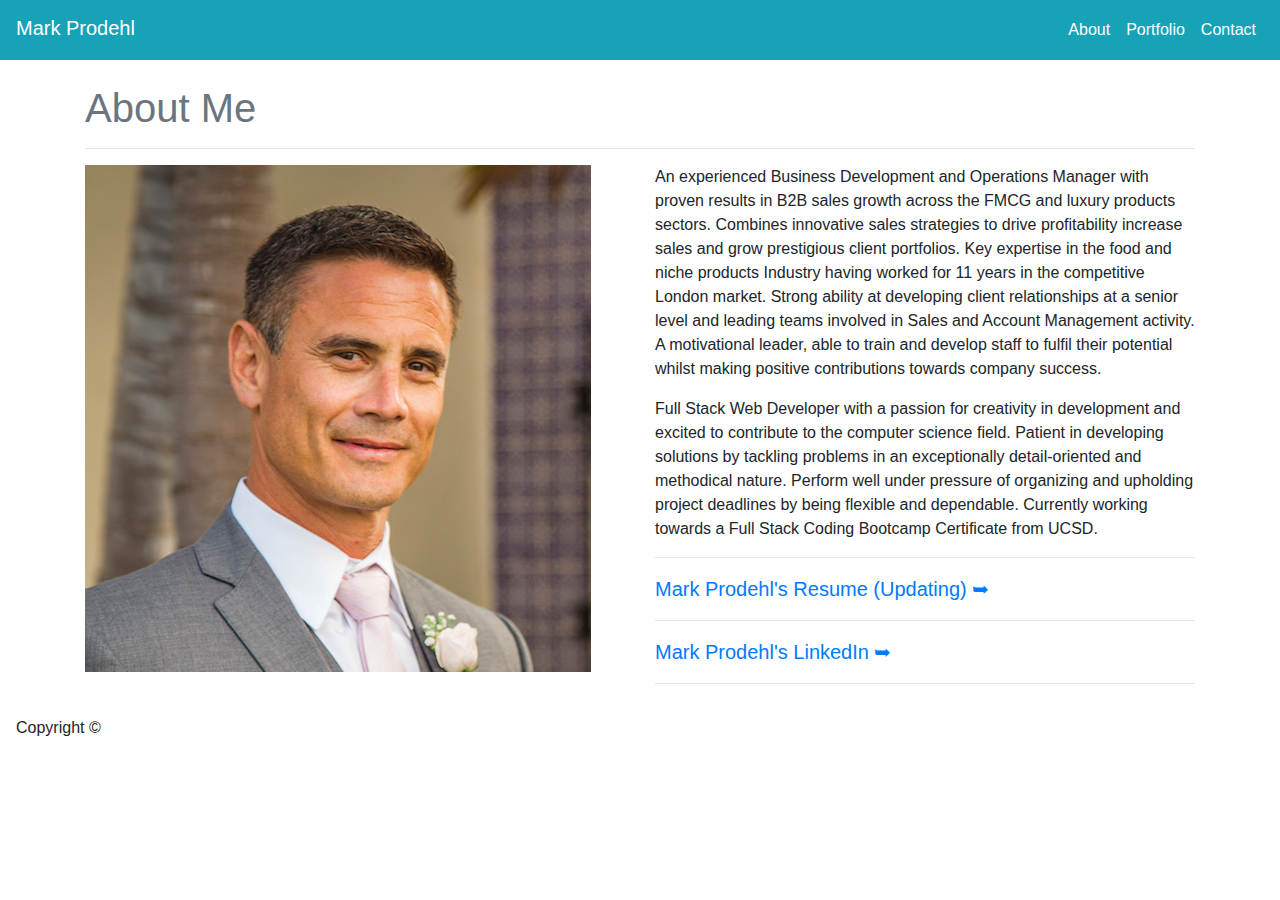
==== index.html @ bc9b0157 "new layout and stylng" ====
<!DOCTYPE html>
<html lang="en-us">

<head>
    <meta charset="UTF-8">
    <title>Mark Prodehl Portfolio</title>
    <link rel="stylesheet" type="text/css" href="assets/css/style.css">
    <meta name="viewport" content="width=device-width, initial-scale=1">
    <!-- Bootstrap CDN -->
    <link rel="stylesheet" href="https://maxcdn.bootstrapcdn.com/bootstrap/4.0.0/css/bootstrap.min.css">
</head>

<body>
    <!-- Start Nav -->
    <nav class="navbar navbar-expand-md navbar-dark bg-info sticky-top">
        <span class="navbar-brand mb-1 h1">Mark Prodehl</span>
        <button class="navbar-toggler" type="button" data-toggle="collapse" data-target="#navbarSupportedContent" aria-controls="navbarSupportedContent" aria-expanded="false" aria-label="Toggle navigation">
            <span class="navbar-toggler-icon"></span>
        </button>
        <div class="collapse navbar-collapse" id="navbarSupportedContent">
            <ul class="nav navbar-nav ml-auto">
                <li class="nav-item">
                    <a class="nav-link text-white" href="index.html">About</a>
                </li>
                <li class="nav-item">
                    <a class="nav-link text-white" href="portfolio.html">Portfolio</a>
                </li>
                <li class="nav-item">
                    <a class="nav-link text-white" href="contact.html">Contact</a>
                </li>
            </ul>
        </div>
    </nav>
    <br>
    <!-- End Nav -->

    <div class="background-pattern">
        <div class="container">
            <div class="row">
                <div class="col-md-12">
                    <div class="page-header text-secondary">
                        <h1>About Me</h1>
                        <hr>
                    </div>
                    <div class="row">
                        <div class="col-md-6">
                            <img src="assets/images/MarkProfilePicture.JPG" class="img-fluid" alt="Mark Prodehls' profile picture">
                        </div>
                        <div class="col-md-6">
                            <p>
                                An experienced Business Development and Operations Manager with proven results in B2B sales growth across the FMCG and luxury products sectors. Combines innovative sales strategies to drive profitability increase sales and grow prestigious client portfolios.
                                Key expertise in the food and niche products Industry having worked for 11 years in the competitive London market. Strong ability at developing client relationships at a senior level and leading teams involved in Sales
                                and Account Management activity. A motivational leader, able to train and develop staff to fulfil their potential whilst making positive contributions towards company success.
                            </p>
                            <p>
                                Full Stack Web Developer with a passion for creativity in development and excited to contribute to the computer science field. Patient in developing solutions by tackling problems in an exceptionally detail-oriented and methodical nature. Perform well
                                under pressure of organizing and upholding project deadlines by being flexible and dependable. Currently working towards a Full Stack Coding Bootcamp Certificate from UCSD.
                            </p>

                            <hr>
                            <a style="font-size:20px;" href="https://1drv.ms/b/s!AvkX4tPbiTsRiONeA6zu9IHohkgmpQ?e=NTaoRO">Mark
                                Prodehl's Resume (Updating) &#10149</a>
                            <hr>
                            <a style="font-size:20px;" href="https://www.linkedin.com/in/mark-prodehl-95a04433/">Mark
                                Prodehl's LinkedIn &#10149</a>
                            <hr>
                        </div>
                    </div>
                </div>
            </div>
        </div>
    </div>
    <footer class="footer p-3">Copyright ©</footer>

    <!-- jQuery CDN -->
    <script src="https://ajax.googleapis.com/ajax/libs/jquery/1.11.3/jquery.min.js"></script>

    <script src="https://cdnjs.cloudflare.com/ajax/libs/popper.js/1.14.3/umd/popper.min.js"></script>

    <!-- Bootstrap JavaScript CDN -->
    <script src="https://maxcdn.bootstrapcdn.com/bootstrap/4.0.0/js/bootstrap.min.js"></script>

</body>

</html>
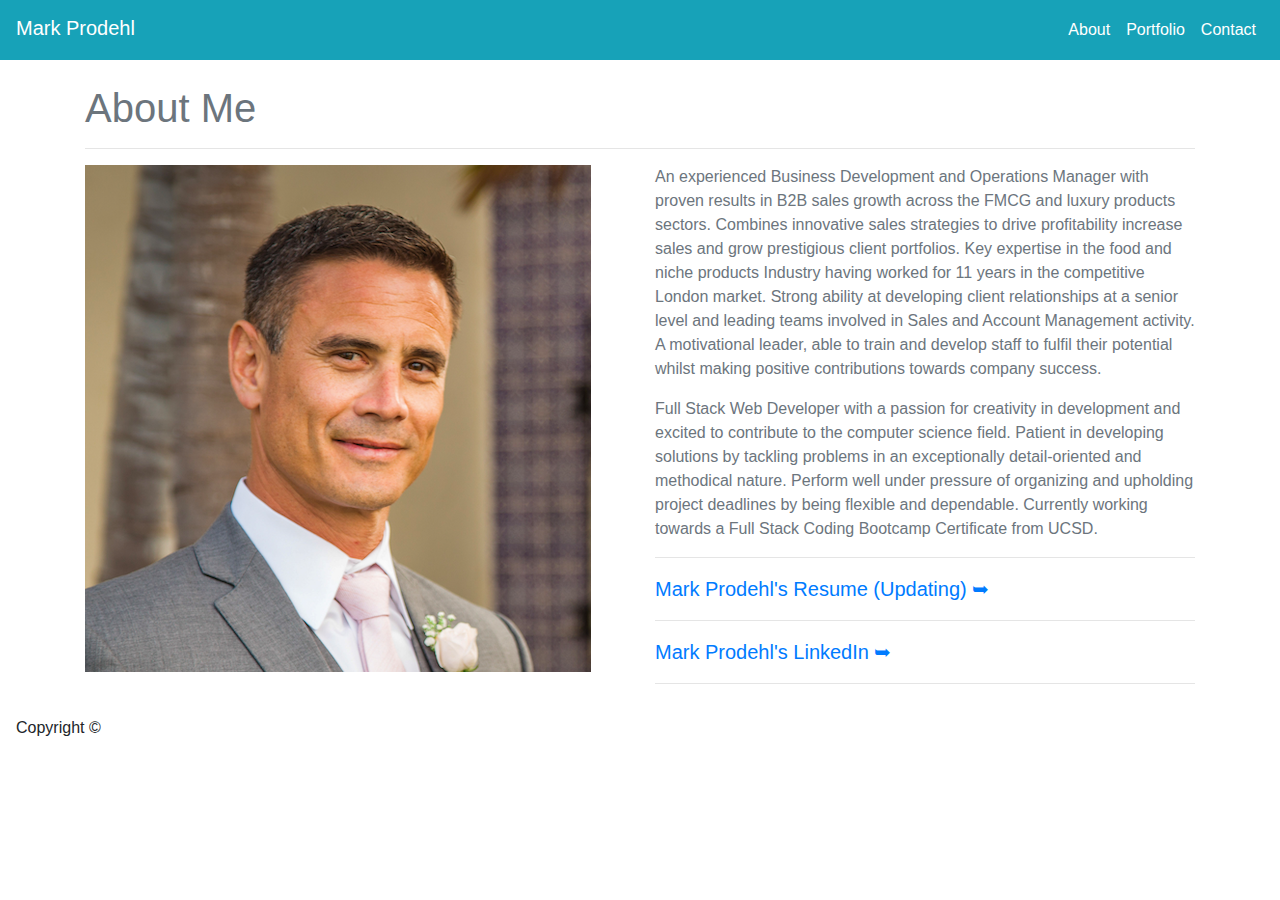
==== commit 716a8c6b: "fixed styling" ====
--- a/index.html
+++ b/index.html
@@ -46,7 +46,7 @@
                         <div class="col-md-6">
                             <img src="assets/images/MarkProfilePicture.JPG" class="img-fluid" alt="Mark Prodehls' profile picture">
                         </div>
-                        <div class="col-md-6">
+                        <div class="col-md-6 text-secondary">
                             <p>
                                 An experienced Business Development and Operations Manager with proven results in B2B sales growth across the FMCG and luxury products sectors. Combines innovative sales strategies to drive profitability increase sales and grow prestigious client portfolios.
                                 Key expertise in the food and niche products Industry having worked for 11 years in the competitive London market. Strong ability at developing client relationships at a senior level and leading teams involved in Sales
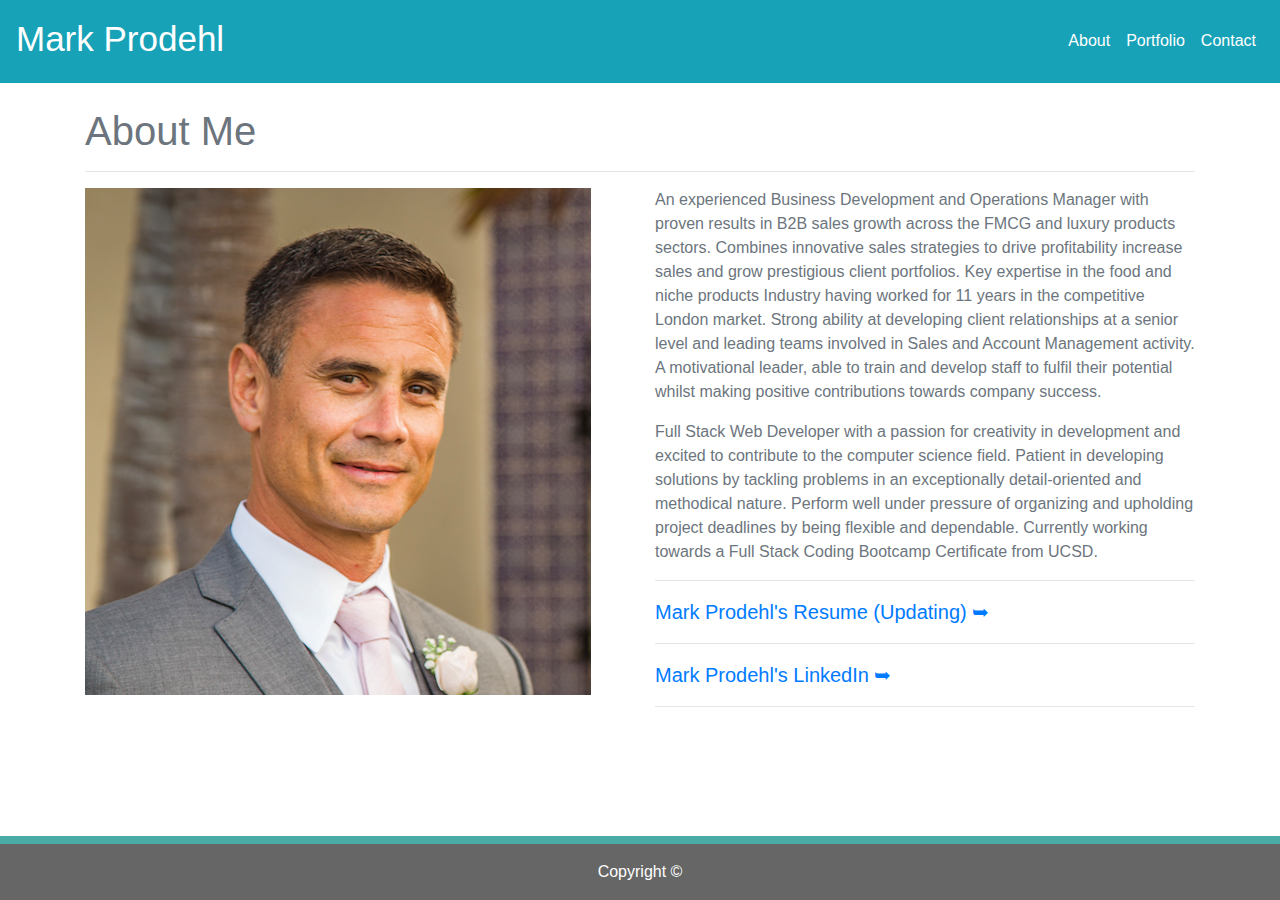
==== commit a5128d9a: "styling on deployment fix" ====
--- a/index.html
+++ b/index.html
@@ -4,7 +4,7 @@
 <head>
     <meta charset="UTF-8">
     <title>Mark Prodehl Portfolio</title>
-    <link rel="stylesheet" type="text/css" href="assets/css/style.css">
+    <link rel="stylesheet" type="text/css" href="./style.css">
     <meta name="viewport" content="width=device-width, initial-scale=1">
     <!-- Bootstrap CDN -->
     <link rel="stylesheet" href="https://maxcdn.bootstrapcdn.com/bootstrap/4.0.0/css/bootstrap.min.css">
--- a/style.css
+++ b/style.css
@@ -0,0 +1,51 @@
+.footer {
+    display: flex;
+    flex-direction: column;
+    text-align: center;
+    background-color: #666666;
+    color: white;
+    position: fixed;
+    left: 0;
+    bottom: 0;
+    width: 100%;
+    border-top: 8px solid #4aaaa5;
+}
+
+.images {
+    width: 270px;
+    height: 225px;
+    margin: 0 auto;
+    padding-right: 10px;
+    padding-bottom: 10px;
+}
+
+#message {
+    width: 100%;
+    display: inline-block;
+    border: 1px solid #dddddd;
+    border-radius: 4px;
+    box-sizing: border-box;
+    resize: vertical;
+    margin: 0 auto;
+}
+
+#name-email {
+    width: 100%;
+    padding: 12px 20px;
+    display: inline-block;
+    border: 1px solid #dddddd;
+    ;
+    border-radius: 4px;
+    box-sizing: border-box;
+    margin: 0 auto;
+}
+
+.navbar-brand {
+    font-size: 35px !important;
+}
+
+#titles {
+    font-size: 30px;
+    position: relative;
+    background-color: white;
+}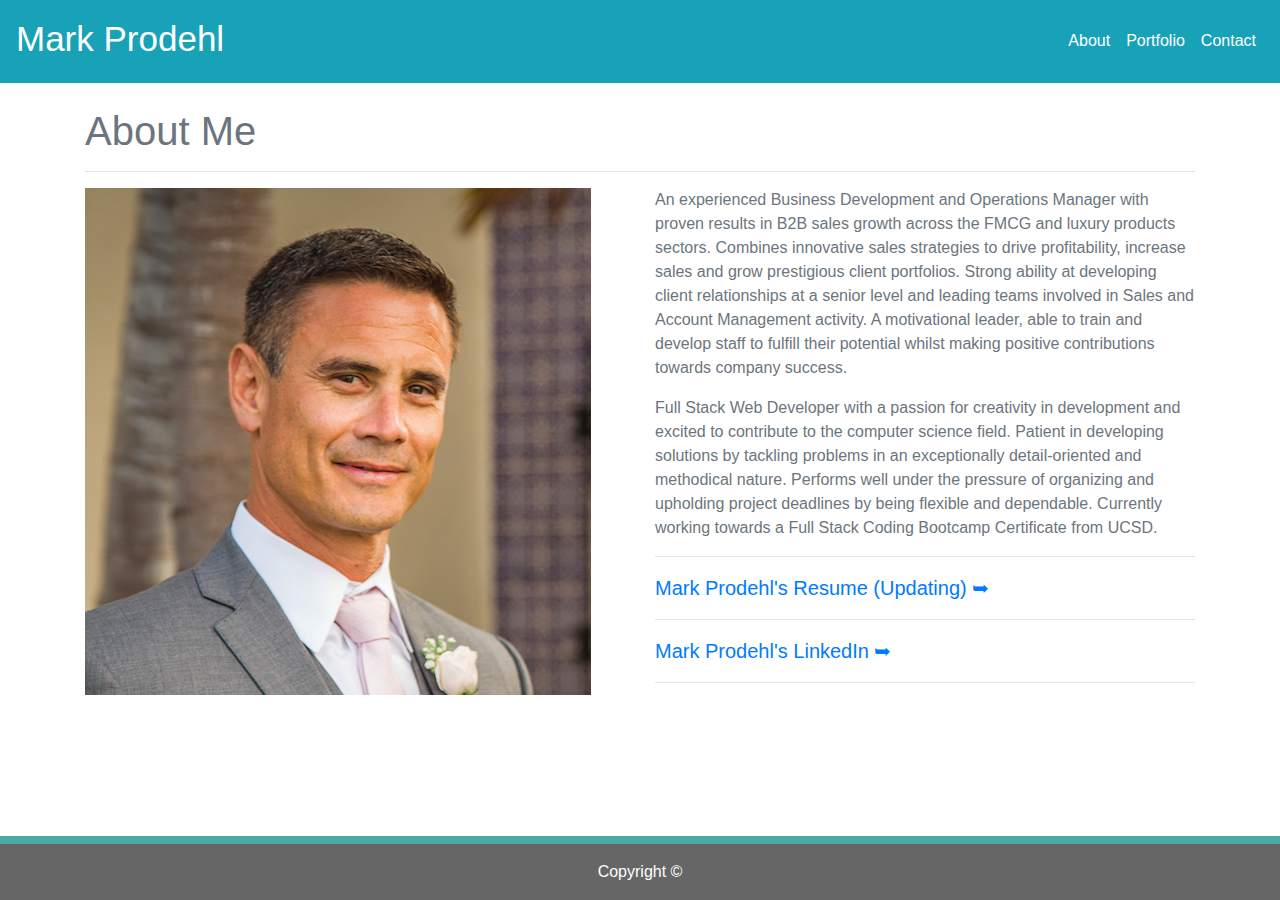
==== commit d4e939c7: "imagesadded" ====
--- a/index.html
+++ b/index.html
@@ -33,7 +33,6 @@
     </nav>
     <br>
     <!-- End Nav -->
-
     <div class="background-pattern">
         <div class="container">
             <div class="row">
@@ -48,15 +47,14 @@
                         </div>
                         <div class="col-md-6 text-secondary">
                             <p>
-                                An experienced Business Development and Operations Manager with proven results in B2B sales growth across the FMCG and luxury products sectors. Combines innovative sales strategies to drive profitability increase sales and grow prestigious client portfolios.
-                                Key expertise in the food and niche products Industry having worked for 11 years in the competitive London market. Strong ability at developing client relationships at a senior level and leading teams involved in Sales
-                                and Account Management activity. A motivational leader, able to train and develop staff to fulfil their potential whilst making positive contributions towards company success.
+                                An experienced Business Development and Operations Manager with proven results in B2B sales growth across the FMCG and luxury products sectors. Combines innovative sales strategies to drive profitability, increase sales and grow prestigious client portfolios.
+                                Strong ability at developing client relationships at a senior level and leading teams involved in Sales and Account Management activity. A motivational leader, able to train and develop staff to fulfill their potential
+                                whilst making positive contributions towards company success.
                             </p>
                             <p>
-                                Full Stack Web Developer with a passion for creativity in development and excited to contribute to the computer science field. Patient in developing solutions by tackling problems in an exceptionally detail-oriented and methodical nature. Perform well
-                                under pressure of organizing and upholding project deadlines by being flexible and dependable. Currently working towards a Full Stack Coding Bootcamp Certificate from UCSD.
+                                Full Stack Web Developer with a passion for creativity in development and excited to contribute to the computer science field. Patient in developing solutions by tackling problems in an exceptionally detail-oriented and methodical nature. Performs well
+                                under the pressure of organizing and upholding project deadlines by being flexible and dependable. Currently working towards a Full Stack Coding Bootcamp Certificate from UCSD.
                             </p>
-
                             <hr>
                             <a style="font-size:20px;" href="https://1drv.ms/b/s!AvkX4tPbiTsRiONeA6zu9IHohkgmpQ?e=NTaoRO">Mark
                                 Prodehl's Resume (Updating) &#10149</a>
--- a/style.css
+++ b/style.css
@@ -1,14 +1,5 @@
-.footer {
-    display: flex;
-    flex-direction: column;
-    text-align: center;
-    background-color: #666666;
-    color: white;
-    position: fixed;
-    left: 0;
-    bottom: 0;
-    width: 100%;
-    border-top: 8px solid #4aaaa5;
+.navbar-brand {
+    font-size: 35px !important;
 }
 
 .images {
@@ -34,18 +25,26 @@
     padding: 12px 20px;
     display: inline-block;
     border: 1px solid #dddddd;
-    ;
     border-radius: 4px;
     box-sizing: border-box;
     margin: 0 auto;
-}
-
-.navbar-brand {
-    font-size: 35px !important;
 }
 
 #titles {
     font-size: 30px;
     position: relative;
     background-color: white;
+}
+
+.footer {
+    display: flex;
+    flex-direction: column;
+    text-align: center;
+    background-color: #666666;
+    color: white;
+    position: fixed;
+    left: 0;
+    bottom: 0;
+    width: 100%;
+    border-top: 8px solid #4aaaa5;
 }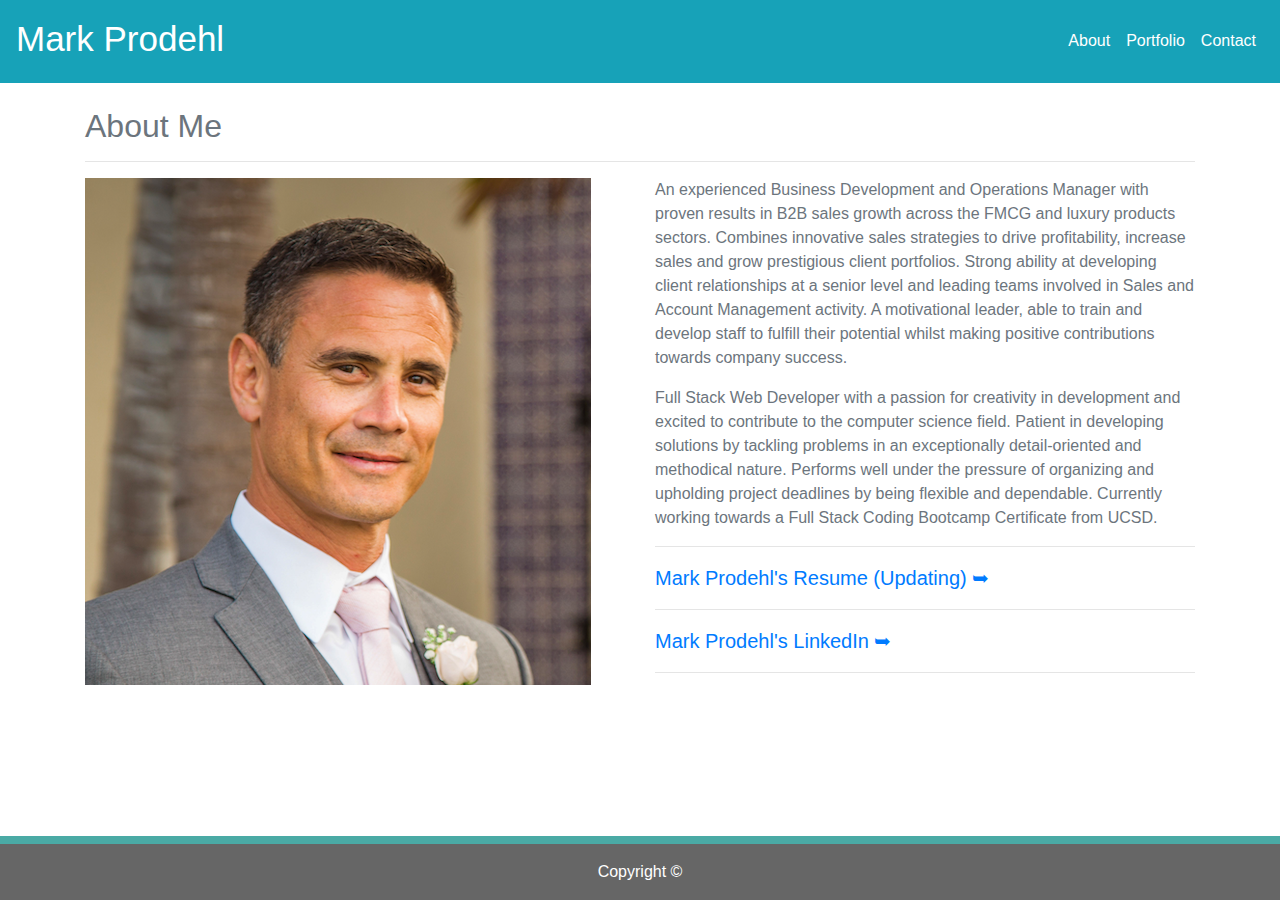
==== commit 4746a2a4: "footer spacing" ====
--- a/index.html
+++ b/index.html
@@ -38,7 +38,7 @@
             <div class="row">
                 <div class="col-md-12">
                     <div class="page-header text-secondary">
-                        <h1>About Me</h1>
+                        <h2>About Me</h2>
                         <hr>
                     </div>
                     <div class="row">
@@ -68,6 +68,8 @@
             </div>
         </div>
     </div>
+    <br>
+    <br>
     <footer class="footer p-3">Copyright ©</footer>
 
     <!-- jQuery CDN -->
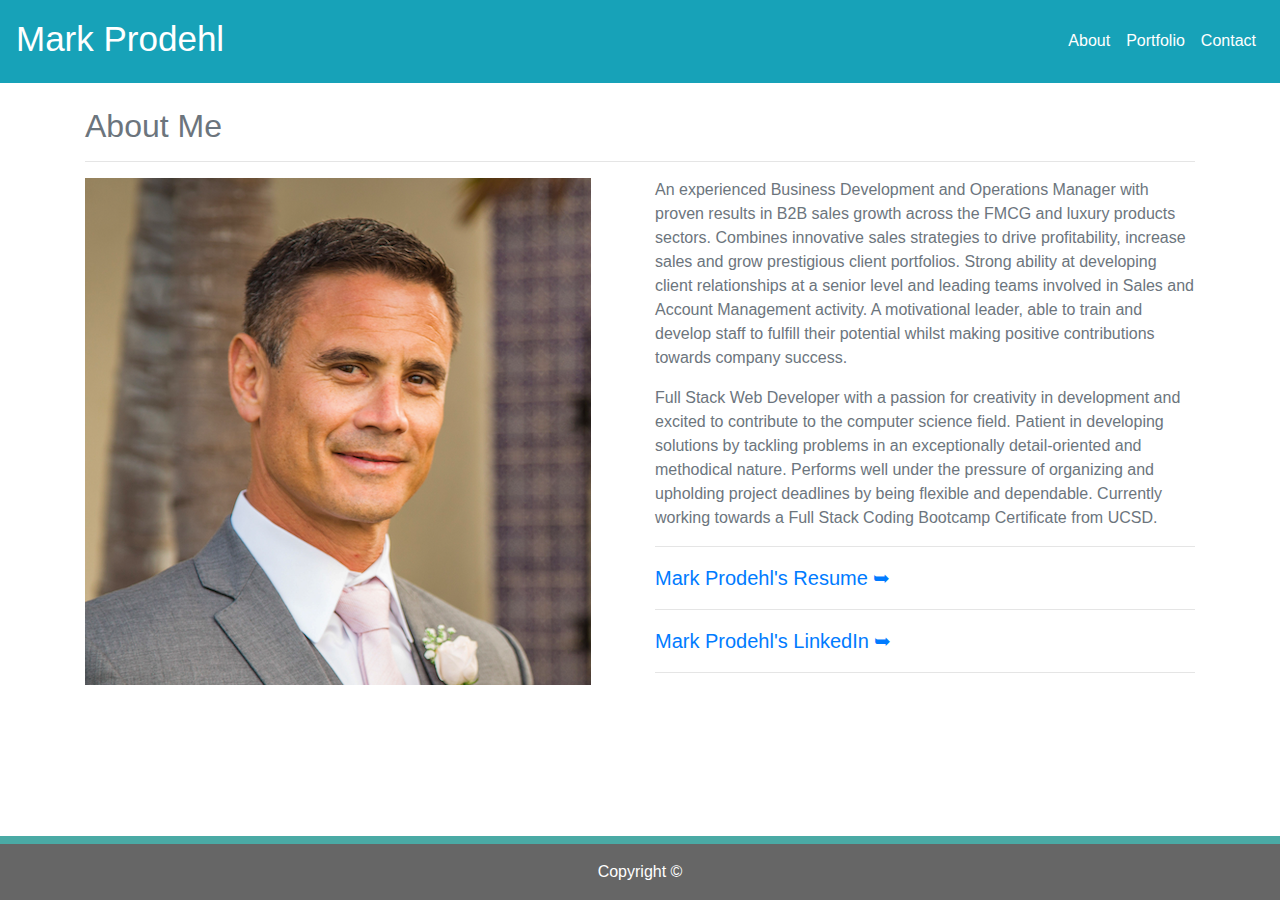
==== commit fe72b4d2: "links added to readme" ====
--- a/index.html
+++ b/index.html
@@ -45,6 +45,7 @@
                         <div class="col-md-6">
                             <img src="assets/images/MarkProfilePicture.JPG" class="img-fluid" alt="Mark Prodehls' profile picture">
                         </div>
+                        <br>
                         <div class="col-md-6 text-secondary">
                             <p>
                                 An experienced Business Development and Operations Manager with proven results in B2B sales growth across the FMCG and luxury products sectors. Combines innovative sales strategies to drive profitability, increase sales and grow prestigious client portfolios.
@@ -57,7 +58,7 @@
                             </p>
                             <hr>
                             <a style="font-size:20px;" href="https://1drv.ms/b/s!AvkX4tPbiTsRiONeA6zu9IHohkgmpQ?e=NTaoRO">Mark
-                                Prodehl's Resume (Updating) &#10149</a>
+                                Prodehl's Resume &#10149</a>
                             <hr>
                             <a style="font-size:20px;" href="https://www.linkedin.com/in/mark-prodehl-95a04433/">Mark
                                 Prodehl's LinkedIn &#10149</a>
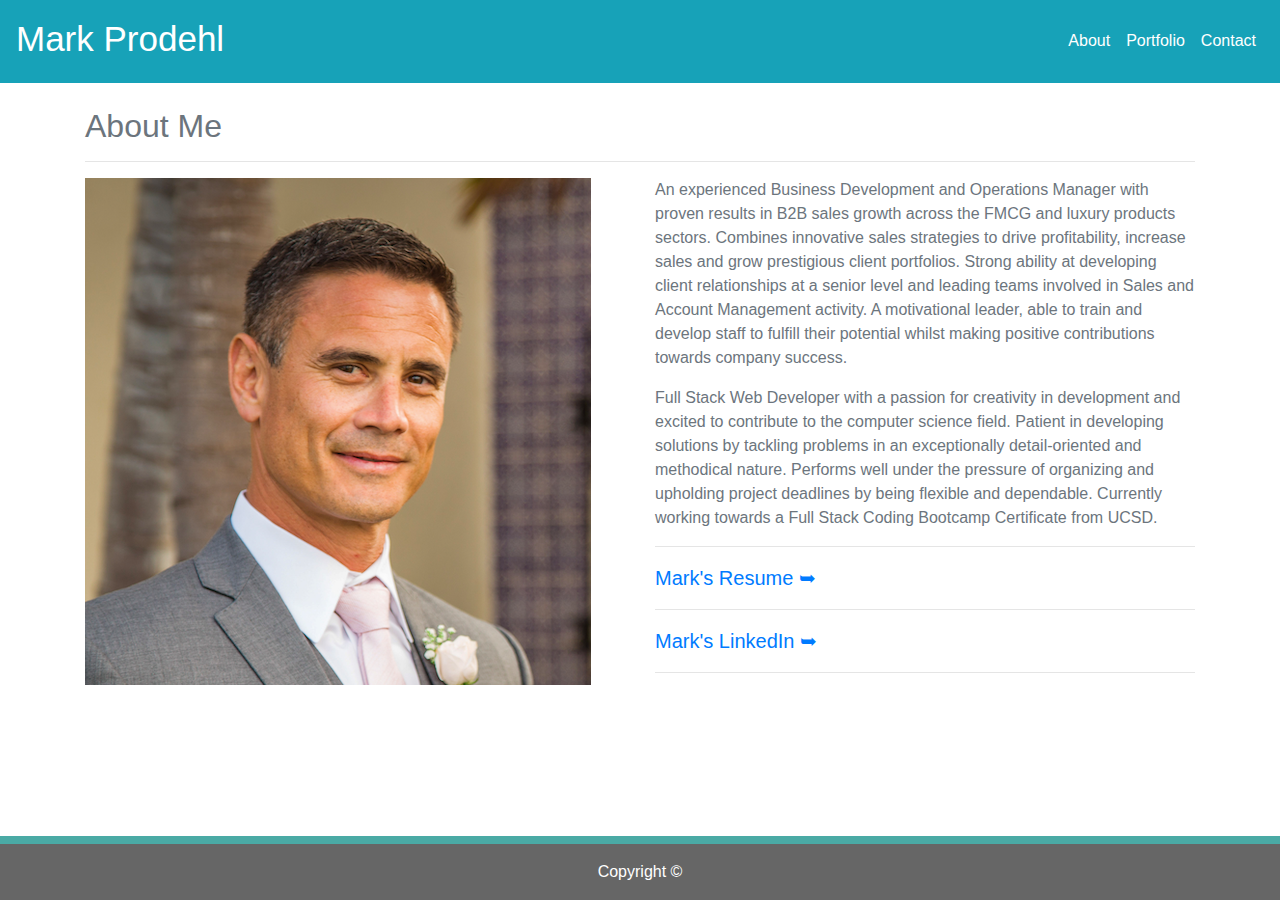
==== commit f126012d: "Links fixed" ====
--- a/index.html
+++ b/index.html
@@ -57,11 +57,11 @@
                                 under the pressure of organizing and upholding project deadlines by being flexible and dependable. Currently working towards a Full Stack Coding Bootcamp Certificate from UCSD.
                             </p>
                             <hr>
-                            <a style="font-size:20px;" href="https://1drv.ms/b/s!AvkX4tPbiTsRiONeA6zu9IHohkgmpQ?e=NTaoRO">Mark
-                                Prodehl's Resume &#10149</a>
+                            <a style="font-size:20px;" href="https://1drv.ms/b/s!AvkX4tPbiTsRiONeA6zu9IHohkgmpQ?e=NTaoRO">Mark's
+                                Resume &#10149</a>
                             <hr>
-                            <a style="font-size:20px;" href="https://www.linkedin.com/in/mark-prodehl-95a04433/">Mark
-                                Prodehl's LinkedIn &#10149</a>
+                            <a style="font-size:20px;" href="https://www.linkedin.com/in/mark-prodehl-95a04433/">Mark's
+                                LinkedIn &#10149</a>
                             <hr>
                         </div>
                     </div>
